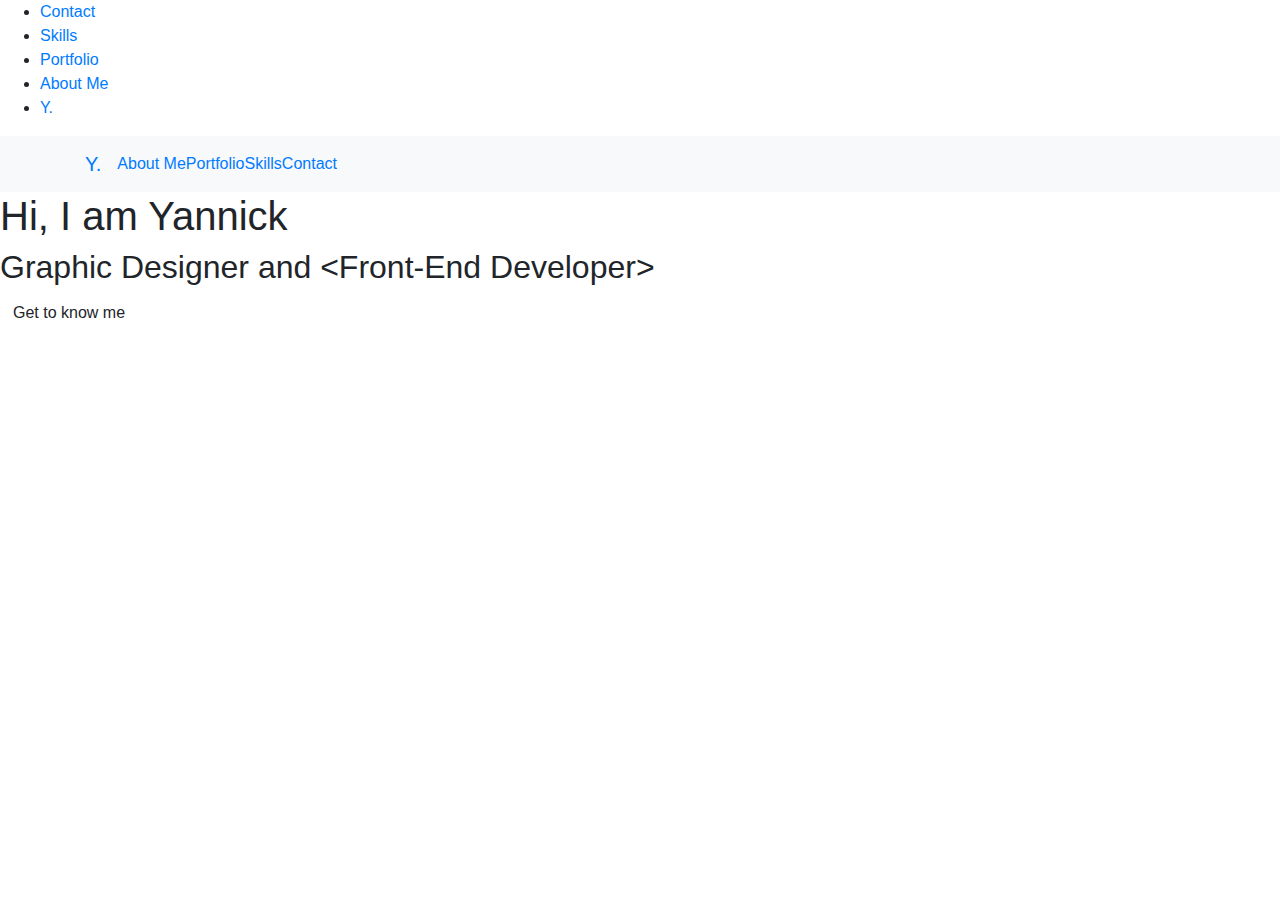
==== docs/index.html @ 4e2ef124 "new version" ====
<!doctype html><html lang="en"><head><meta charset="utf-8"/><link rel="icon" href="/favicon_Yannick.png"/><meta name="viewport" content="width=device-width,initial-scale=1"/><meta name="theme-color" content="#000000"/><meta name="description" content="Web site created using create-react-app"/><link rel="apple-touch-icon" href="/logo192.png"/><link rel="manifest" href="/manifest.json"/><title>Yannick De Decker | Portfolio</title><link href="/static/css/2.150d169a.chunk.css" rel="stylesheet"><link href="/static/css/main.bdaf1661.chunk.css" rel="stylesheet"></head><body><noscript>You need to enable JavaScript to run this app.</noscript><div id="root"></div><script>!function(e){function r(r){for(var n,l,f=r[0],i=r[1],p=r[2],c=0,s=[];c<f.length;c++)l=f[c],Object.prototype.hasOwnProperty.call(o,l)&&o[l]&&s.push(o[l][0]),o[l]=0;for(n in i)Object.prototype.hasOwnProperty.call(i,n)&&(e[n]=i[n]);for(a&&a(r);s.length;)s.shift()();return u.push.apply(u,p||[]),t()}function t(){for(var e,r=0;r<u.length;r++){for(var t=u[r],n=!0,f=1;f<t.length;f++){var i=t[f];0!==o[i]&&(n=!1)}n&&(u.splice(r--,1),e=l(l.s=t[0]))}return e}var n={},o={1:0},u=[];function l(r){if(n[r])return n[r].exports;var t=n[r]={i:r,l:!1,exports:{}};return e[r].call(t.exports,t,t.exports,l),t.l=!0,t.exports}l.m=e,l.c=n,l.d=function(e,r,t){l.o(e,r)||Object.defineProperty(e,r,{enumerable:!0,get:t})},l.r=function(e){"undefined"!=typeof Symbol&&Symbol.toStringTag&&Object.defineProperty(e,Symbol.toStringTag,{value:"Module"}),Object.defineProperty(e,"__esModule",{value:!0})},l.t=function(e,r){if(1&r&&(e=l(e)),8&r)return e;if(4&r&&"object"==typeof e&&e&&e.__esModule)return e;var t=Object.create(null);if(l.r(t),Object.defineProperty(t,"default",{enumerable:!0,value:e}),2&r&&"string"!=typeof e)for(var n in e)l.d(t,n,function(r){return e[r]}.bind(null,n));return t},l.n=function(e){var r=e&&e.__esModule?function(){return e.default}:function(){return e};return l.d(r,"a",r),r},l.o=function(e,r){return Object.prototype.hasOwnProperty.call(e,r)},l.p="/";var f=this.webpackJsonpportfolio=this.webpackJsonpportfolio||[],i=f.push.bind(f);f.push=r,f=f.slice();for(var p=0;p<f.length;p++)r(f[p]);var a=i;t()}([])</script><script src="/static/js/2.c1fd475b.chunk.js"></script><script src="/static/js/main.4b931b7f.chunk.js"></script></body></html>
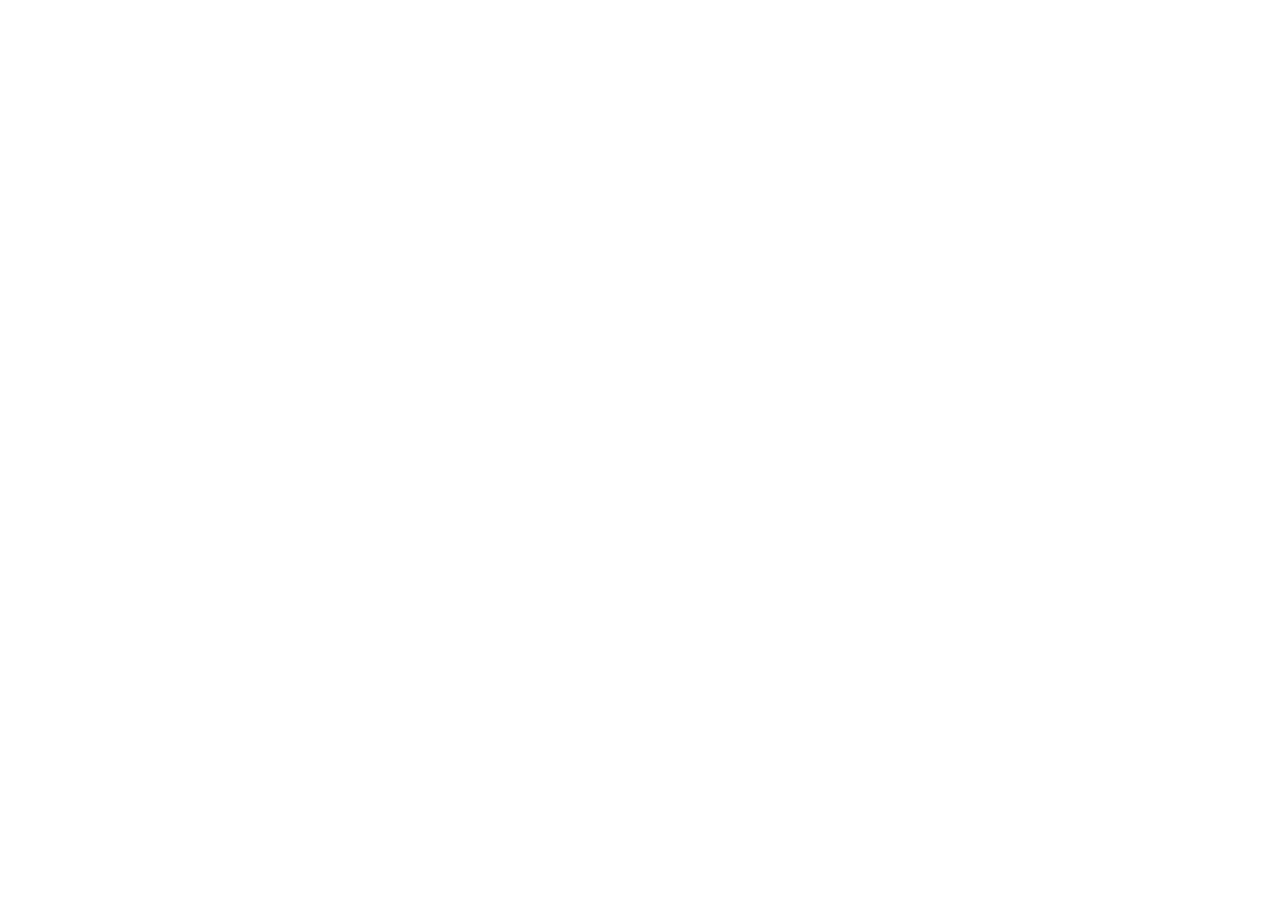
==== commit a0f97f57: "update" ====
--- a/docs/index.html
+++ b/docs/index.html
@@ -1 +1 @@
-<!doctype html><html lang="en"><head><meta charset="utf-8"/><link rel="icon" href="/favicon_Yannick.png"/><meta name="viewport" content="width=device-width,initial-scale=1"/><meta name="theme-color" content="#000000"/><meta name="description" content="Web site created using create-react-app"/><link rel="apple-touch-icon" href="/logo192.png"/><link rel="manifest" href="/manifest.json"/><title>Yannick De Decker | Portfolio</title><link href="/static/css/2.150d169a.chunk.css" rel="stylesheet"><link href="/static/css/main.bdaf1661.chunk.css" rel="stylesheet"></head><body><noscript>You need to enable JavaScript to run this app.</noscript><div id="root"></div><script>!function(e){function r(r){for(var n,l,f=r[0],i=r[1],p=r[2],c=0,s=[];c<f.length;c++)l=f[c],Object.prototype.hasOwnProperty.call(o,l)&&o[l]&&s.push(o[l][0]),o[l]=0;for(n in i)Object.prototype.hasOwnProperty.call(i,n)&&(e[n]=i[n]);for(a&&a(r);s.length;)s.shift()();return u.push.apply(u,p||[]),t()}function t(){for(var e,r=0;r<u.length;r++){for(var t=u[r],n=!0,f=1;f<t.length;f++){var i=t[f];0!==o[i]&&(n=!1)}n&&(u.splice(r--,1),e=l(l.s=t[0]))}return e}var n={},o={1:0},u=[];function l(r){if(n[r])return n[r].exports;var t=n[r]={i:r,l:!1,exports:{}};return e[r].call(t.exports,t,t.exports,l),t.l=!0,t.exports}l.m=e,l.c=n,l.d=function(e,r,t){l.o(e,r)||Object.defineProperty(e,r,{enumerable:!0,get:t})},l.r=function(e){"undefined"!=typeof Symbol&&Symbol.toStringTag&&Object.defineProperty(e,Symbol.toStringTag,{value:"Module"}),Object.defineProperty(e,"__esModule",{value:!0})},l.t=function(e,r){if(1&r&&(e=l(e)),8&r)return e;if(4&r&&"object"==typeof e&&e&&e.__esModule)return e;var t=Object.create(null);if(l.r(t),Object.defineProperty(t,"default",{enumerable:!0,value:e}),2&r&&"string"!=typeof e)for(var n in e)l.d(t,n,function(r){return e[r]}.bind(null,n));return t},l.n=function(e){var r=e&&e.__esModule?function(){return e.default}:function(){return e};return l.d(r,"a",r),r},l.o=function(e,r){return Object.prototype.hasOwnProperty.call(e,r)},l.p="/";var f=this.webpackJsonpportfolio=this.webpackJsonpportfolio||[],i=f.push.bind(f);f.push=r,f=f.slice();for(var p=0;p<f.length;p++)r(f[p]);var a=i;t()}([])</script><script src="/static/js/2.c1fd475b.chunk.js"></script><script src="/static/js/main.4b931b7f.chunk.js"></script></body></html>+<!doctype html><html lang="en"><head><meta charset="utf-8"/><link rel="icon" href="/favicon_Yannick.png"/><meta name="viewport" content="width=device-width,initial-scale=1"/><meta name="theme-color" content="#000000"/><meta name="description" content="Web site created using create-react-app"/><link rel="apple-touch-icon" href="/logo192.png"/><link rel="manifest" href="/manifest.json"/><title>Yannick De Decker | Portfolio</title><link href="/static/css/2.150d169a.chunk.css" rel="stylesheet"><link href="/static/css/main.a8f9125c.chunk.css" rel="stylesheet"></head><body><noscript>You need to enable JavaScript to run this app.</noscript><div id="root"></div><script>!function(e){function r(r){for(var n,l,f=r[0],i=r[1],p=r[2],c=0,s=[];c<f.length;c++)l=f[c],Object.prototype.hasOwnProperty.call(o,l)&&o[l]&&s.push(o[l][0]),o[l]=0;for(n in i)Object.prototype.hasOwnProperty.call(i,n)&&(e[n]=i[n]);for(a&&a(r);s.length;)s.shift()();return u.push.apply(u,p||[]),t()}function t(){for(var e,r=0;r<u.length;r++){for(var t=u[r],n=!0,f=1;f<t.length;f++){var i=t[f];0!==o[i]&&(n=!1)}n&&(u.splice(r--,1),e=l(l.s=t[0]))}return e}var n={},o={1:0},u=[];function l(r){if(n[r])return n[r].exports;var t=n[r]={i:r,l:!1,exports:{}};return e[r].call(t.exports,t,t.exports,l),t.l=!0,t.exports}l.m=e,l.c=n,l.d=function(e,r,t){l.o(e,r)||Object.defineProperty(e,r,{enumerable:!0,get:t})},l.r=function(e){"undefined"!=typeof Symbol&&Symbol.toStringTag&&Object.defineProperty(e,Symbol.toStringTag,{value:"Module"}),Object.defineProperty(e,"__esModule",{value:!0})},l.t=function(e,r){if(1&r&&(e=l(e)),8&r)return e;if(4&r&&"object"==typeof e&&e&&e.__esModule)return e;var t=Object.create(null);if(l.r(t),Object.defineProperty(t,"default",{enumerable:!0,value:e}),2&r&&"string"!=typeof e)for(var n in e)l.d(t,n,function(r){return e[r]}.bind(null,n));return t},l.n=function(e){var r=e&&e.__esModule?function(){return e.default}:function(){return e};return l.d(r,"a",r),r},l.o=function(e,r){return Object.prototype.hasOwnProperty.call(e,r)},l.p="/";var f=this.webpackJsonpportfolio=this.webpackJsonpportfolio||[],i=f.push.bind(f);f.push=r,f=f.slice();for(var p=0;p<f.length;p++)r(f[p]);var a=i;t()}([])</script><script src="/static/js/2.c1fd475b.chunk.js"></script><script src="/static/js/main.77da1620.chunk.js"></script></body></html>